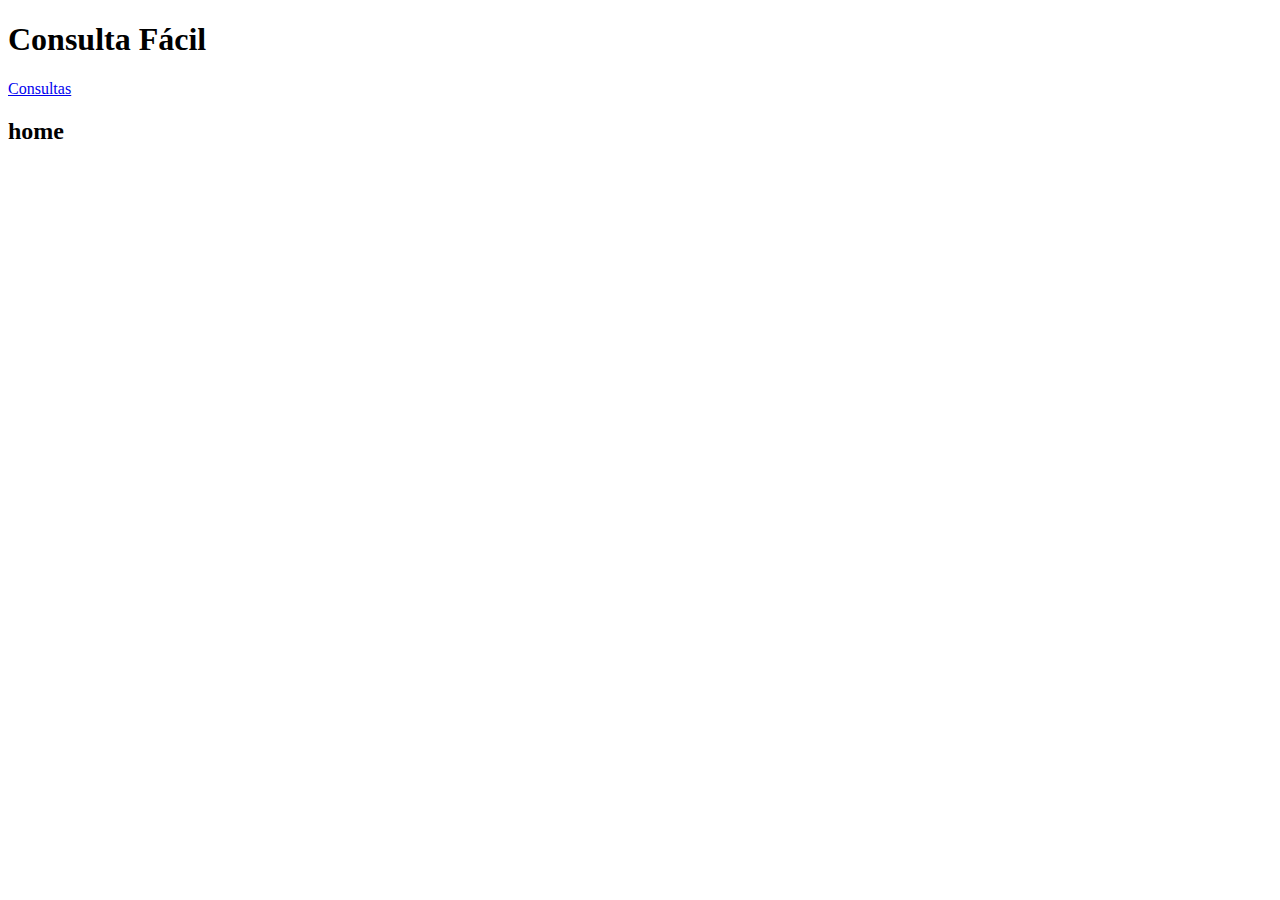
==== src/main/resources/templates/index.html @ 0a0545a5 "First commit" ====
<!DOCTYPE html>
<html lang="pt">
<head>
    <meta charset="UTF-8">
    <meta name="viewport" content="width=device-width, initial-scale=1.0">
    <title>Consulta Fácil</title>
</head>
<body>

    <h1>Consulta Fácil</h1>

    <li>
        <u><a href="/consultas">Consultas</a></u>
    </li>

    <h2>home</h2>
    
</body>
</html>
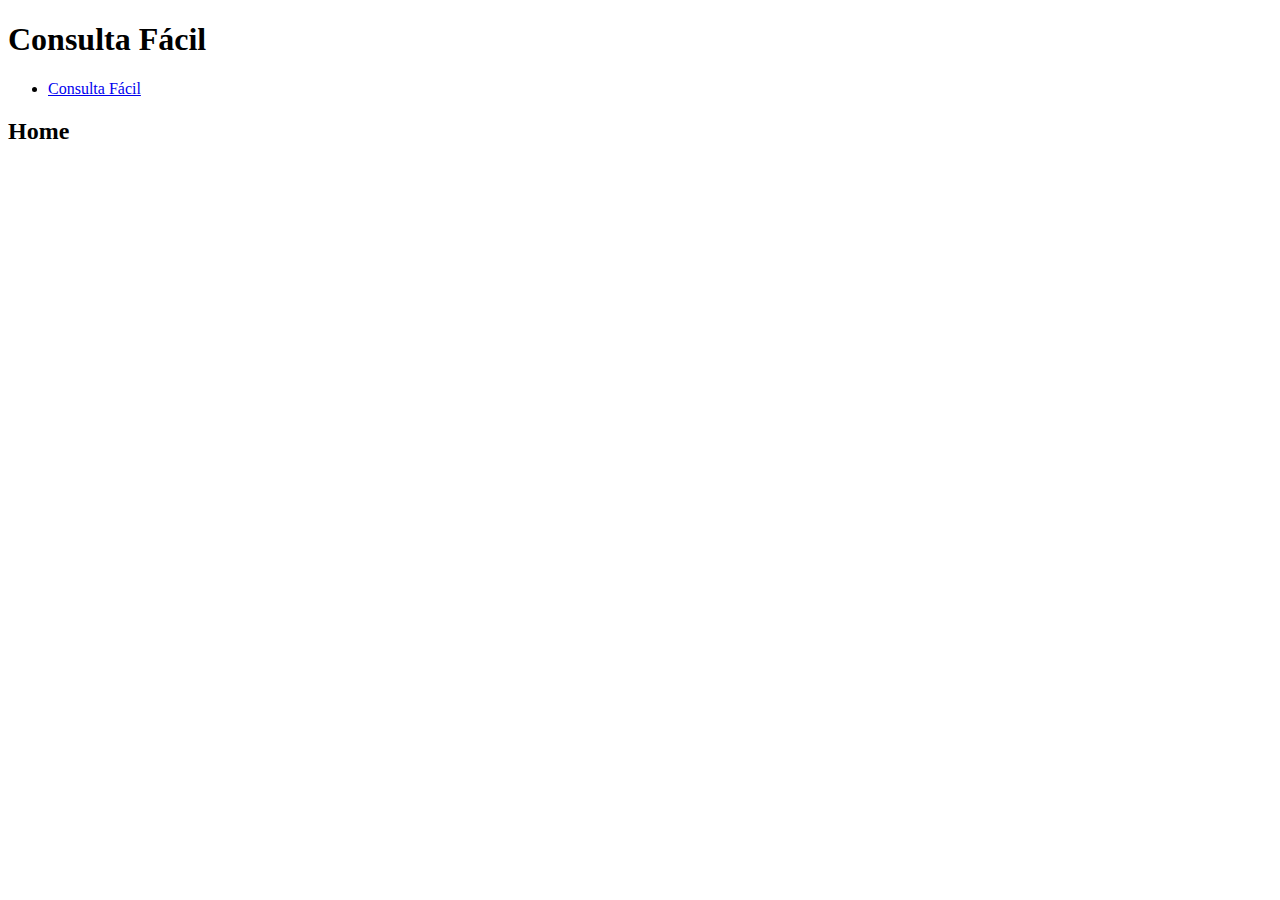
==== commit c1363869: "Atualizando repositorio para aula 07" ====
--- a/src/main/resources/templates/index.html
+++ b/src/main/resources/templates/index.html
@@ -1,19 +1,22 @@
 <!DOCTYPE html>
-<html lang="pt">
+<html lang="en">
 <head>
     <meta charset="UTF-8">
     <meta name="viewport" content="width=device-width, initial-scale=1.0">
+    <link rel="stylesheet" href="global.css">
     <title>Consulta Fácil</title>
 </head>
 <body>
 
     <h1>Consulta Fácil</h1>
 
-    <li>
-        <u><a href="/consultas">Consultas</a></u>
-    </li>
+    <nav>
+        <ul>
+            <li><a href="/consultas">Consulta Fácil</a></li>
+        </ul>
+    </nav>
 
-    <h2>home</h2>
+    <h2>Home</h2>
     
 </body>
 </html>